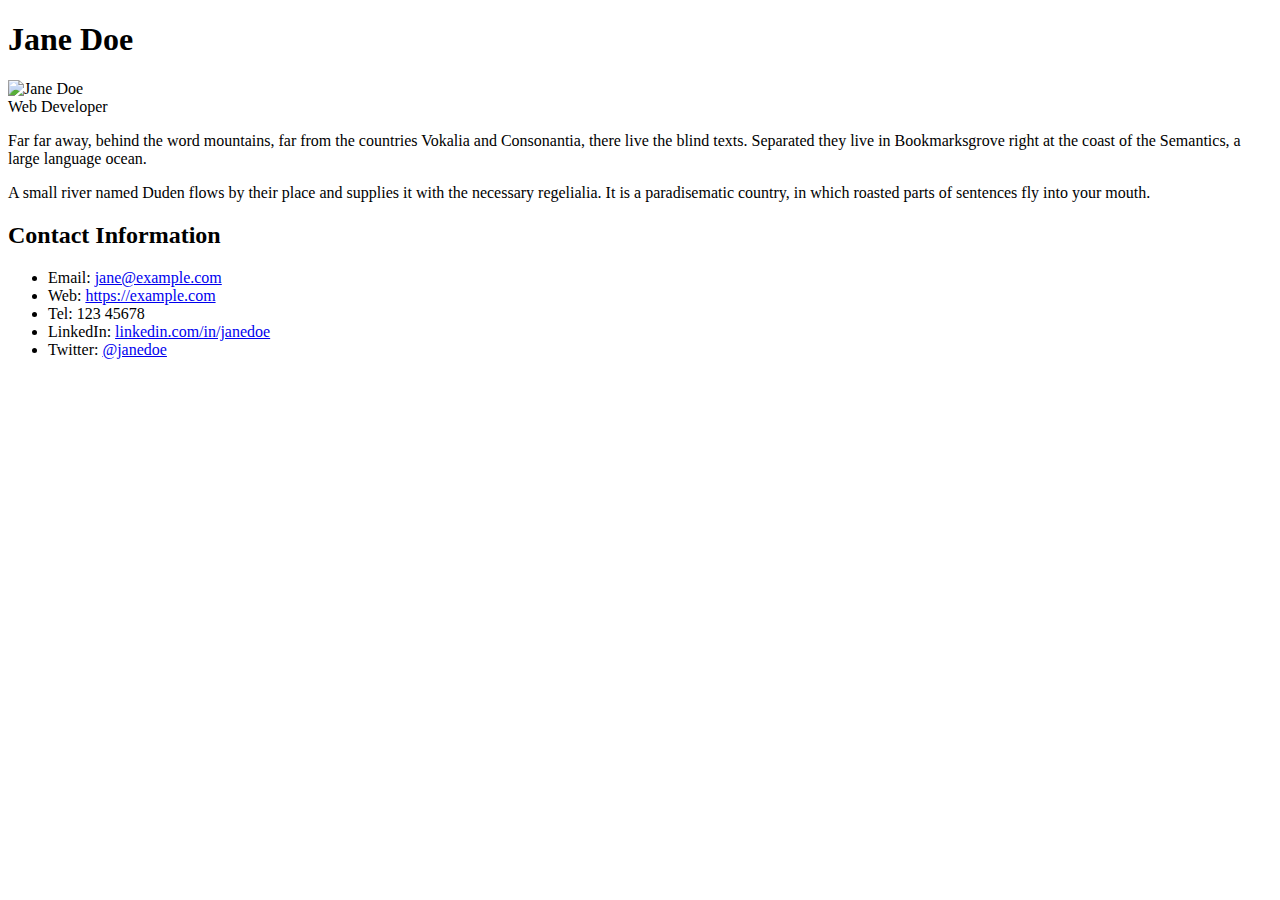
==== lab3/part1/blog.html @ 02af5f6a "Re-orged Part 1" ====
<!doctype html>
<html lang="en">
  <head>
<!--
         Name: bhavin shuseevan
         File: blog.html
         Date: jun 20, 2024
         this is lab 3 part 1 "jane doe's" resume
-->
    <meta charset="utf-8" />
    <meta name="viewport" content="width=device-width, initial-scale=1" />
    <title>Formatting a Biography</title>
    <link rel="stylesheet" type="txt/css" href="./css/lab3part1.css" >   
  </head>

  <body>
    <h1>Jane Doe</h1>
    <img src="profile.jpg" alt="Jane Doe" class="profile-pic" />
    <div class="job-title">Web Developer</div>
    <p>
      Far far away, behind the word mountains, far from the countries Vokalia
      and Consonantia, there live the blind texts. Separated they live in
      Bookmarksgrove right at the coast of the Semantics, a large language
      ocean.
    </p>

    <p>
      A small river named Duden flows by their place and supplies it with the
      necessary regelialia. It is a paradisematic country, in which roasted
      parts of sentences fly into your mouth.
    </p>

    <h2>Contact Information</h2>
    <ul class="contact-info">
      <li>
        Email:
        <a href="mailto:jane@example.com">jane@example.com</a>
      </li>
      <li>
        Web:
        <a href="https://example.com">https://example.com</a>
      </li>
      <li>Tel: 123 45678</li>
      <li>
        LinkedIn:
        <a href="https://linkedin.com/in/janedoe">linkedin.com/in/janedoe</a>
      </li>
      <li>
        Twitter:
        <a href="https://twitter.com/janedoe">@janedoe</a>
      </li>
    </ul>
  </body>
</html>
---- lab3/part1/css/lab3part1.css ----
body {
        background-color: #f9f9f9;
        color: #333;
        font-family: Arial, Helvetica, sans-serif;
        padding: 1em;
        margin: 0;
      }

      h1 {
        color: hotpink;
        font-size: 2.5em;
        font-family: Georgia, "Times New Roman", Times, serif;
        border-bottom: 10px dotted purple;
        padding-bottom: 0.2em;
      }

      h2 {
        font-size: 1.75em;
        margin-top: 1em;
        border-bottom: 1px solid #ddd;
        padding-bottom: 0.2em;
        font-style: italic;
      }

      .job-title {
        color: #999999;
        font-weight: bold;
        font-size: 1.2em;
        margin-top: 0.5em;
      }

      p {
        line-height: 1.6em;
        margin-top: 1em;
      }

      ul {
        list-style-type: none;
        padding: 0;
      }

/*
 	Name: bhavin shuseevan
     	File: blog.html
     	Date: jun 20, 2024
     	this is lab 3 part 1 "jane doe's" resume
*/    
	 li {
        margin-top: 0.5em;
      }

      a:link,
      a:visited {
        color: #fb6542;
      }

      a:hover {
        text-decoration: none;
        color: green;
      }

      .profile-pic {
        max-width: 150px;
        border-radius: 50%;
        margin-top: 1em;
      }

      .contact-info {
        background-color: #eeeeee;
        border: 5px solid purple;
        padding: 1em;
        margin-top: 1em;
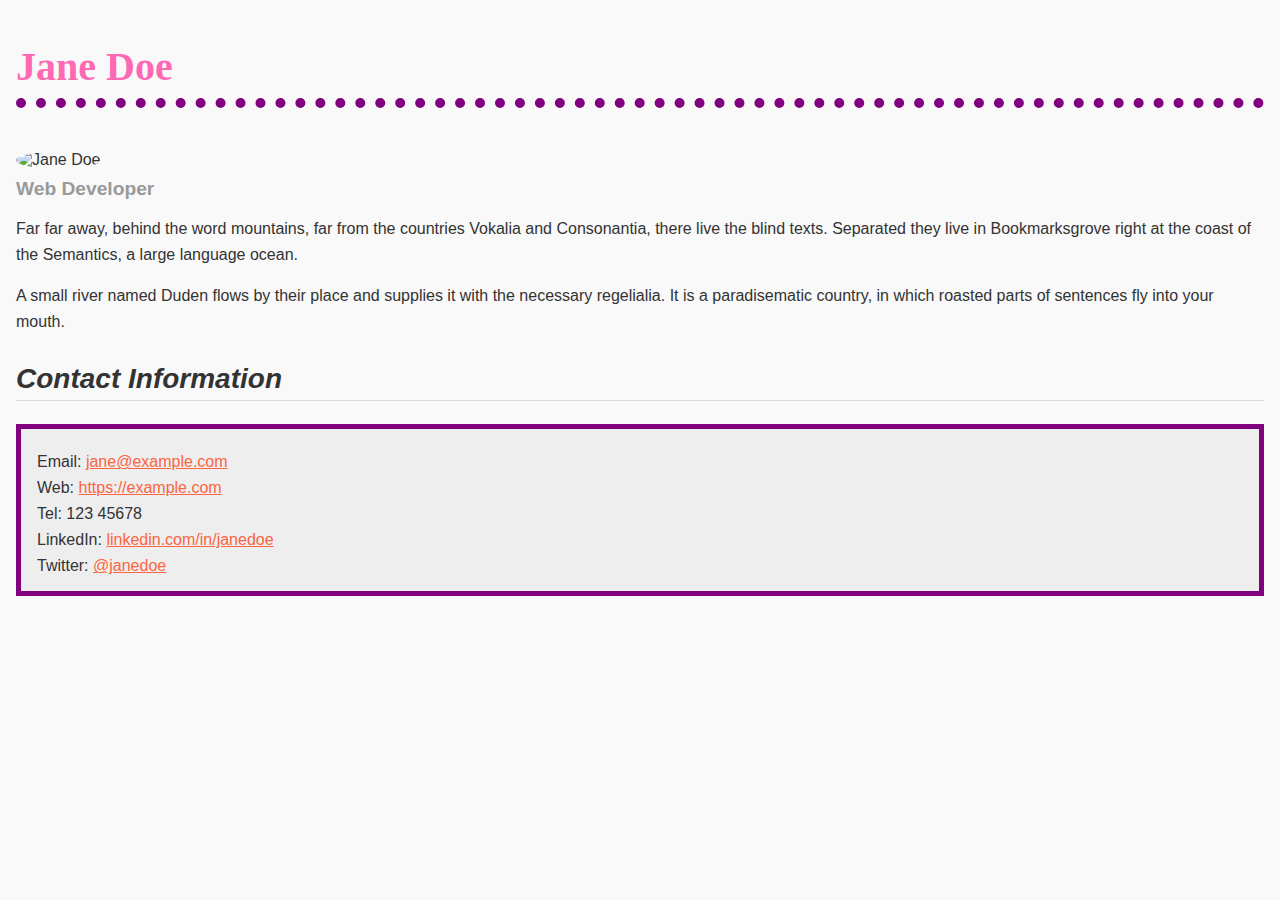
==== commit 46a47f0a: "Update blog.html" ====
--- a/lab3/part1/blog.html
+++ b/lab3/part1/blog.html
@@ -10,7 +10,7 @@
     <meta charset="utf-8" />
     <meta name="viewport" content="width=device-width, initial-scale=1" />
     <title>Formatting a Biography</title>
-    <link rel="stylesheet" type="txt/css" href="./css/lab3part1.css" >   
+    <link rel="stylesheet" type="text/css" href="./css/lab3part1.css" >   
   </head>
 
   <body>
